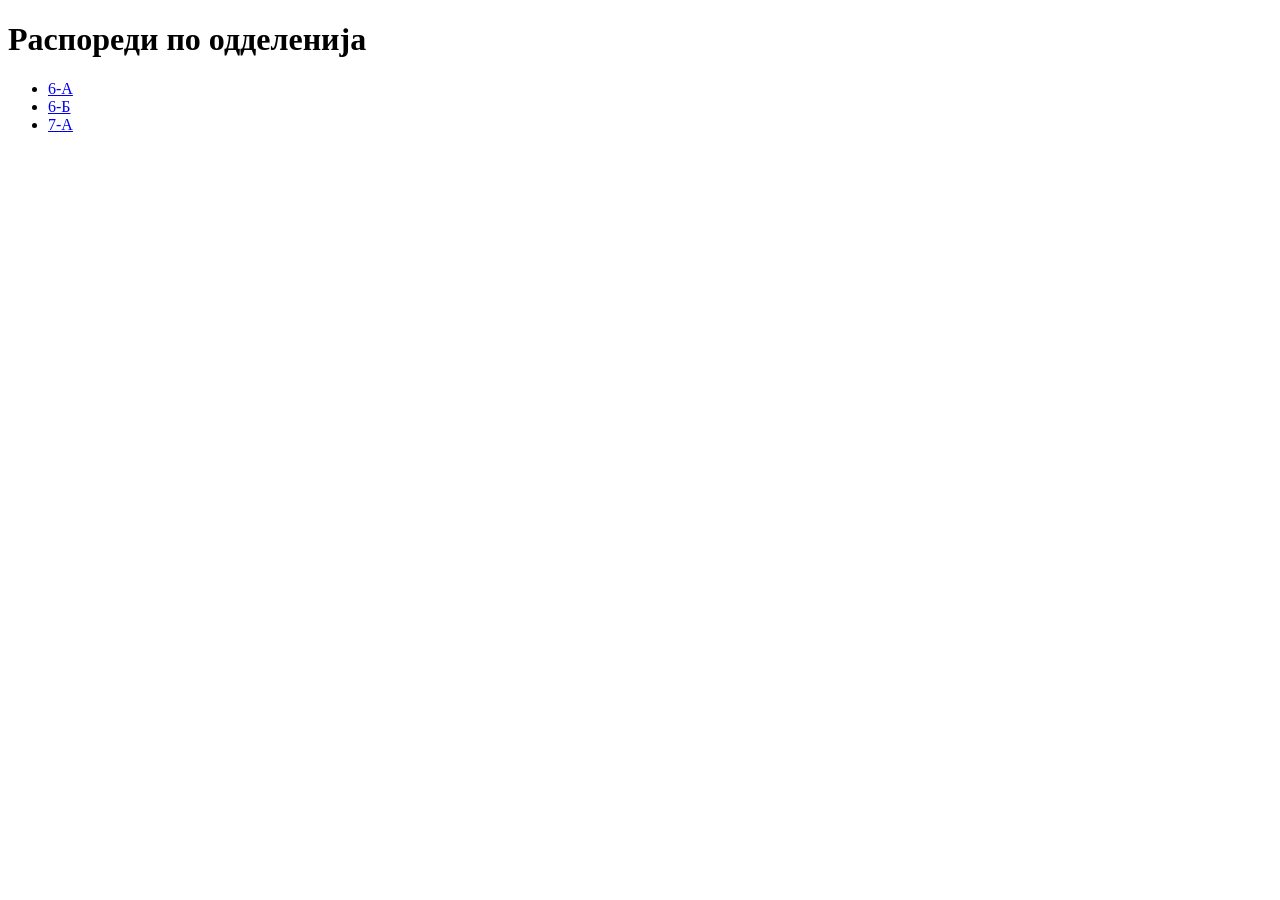
==== docs/index.html @ 73b09d1d "Update index.html" ====
<!doctype html>
<html lang="mk">
<head>
  <meta charset="utf-8" />
  <meta name="viewport" content="width=device-width, initial-scale=1" />
  <title>Распореди</title>
  <link rel="stylesheet" href="../assets/style.css">
</head>
<body>
  <h1>Распореди по одделенија</h1>

  <ul>
    <li><a href="odd-6a/index.html">6-А</a></li>
    <li><a href="odd-6b/index.html">6-Б</a></li>
    <li><a href="odd-7a/index.html">7-А</a></li>
  </ul>
</body>
</html>
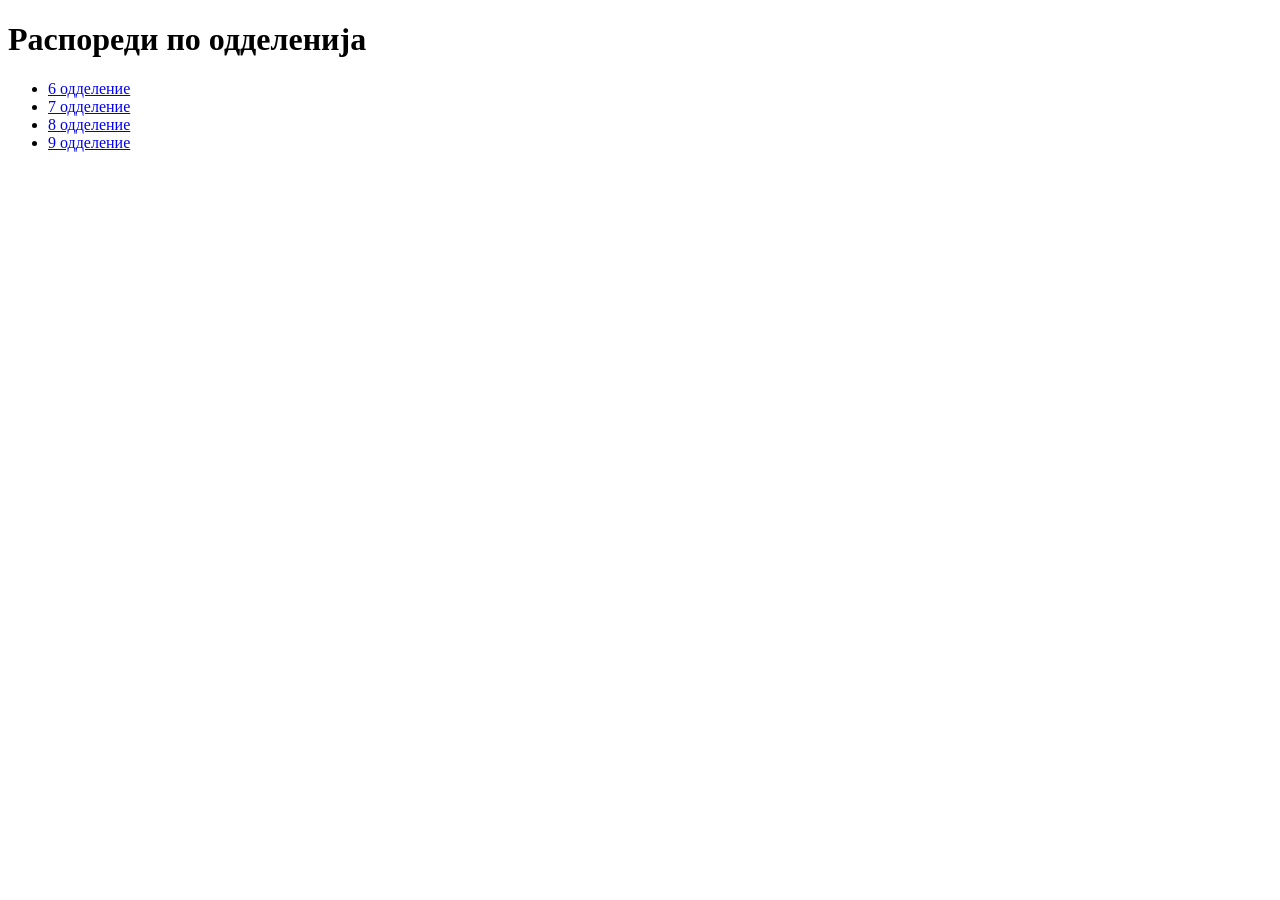
==== commit bc5fb298: "Update index.html" ====
--- a/docs/index.html
+++ b/docs/index.html
@@ -4,15 +4,17 @@
   <meta charset="utf-8" />
   <meta name="viewport" content="width=device-width, initial-scale=1" />
   <title>Распореди</title>
-  <link rel="stylesheet" href="../assets/style.css">
+  <link rel="stylesheet" href="assets/style.css">
 </head>
 <body>
   <h1>Распореди по одделенија</h1>
 
   <ul>
-    <li><a href="odd-6a/index.html">6-А</a></li>
-    <li><a href="odd-6b/index.html">6-Б</a></li>
-    <li><a href="odd-7a/index.html">7-А</a></li>
+    <li><a href="docs/odd-6/index.html">6 одделение</a></li>
+    <li><a href="docs/odd-7/index.html">7 одделение</a></li>
+    <li><a href="docs/odd-8/index.html">8 одделение</a></li>
+    <li><a href="docs/odd-9/index.html">9 одделение</a></li>
   </ul>
 </body>
 </html>
+
